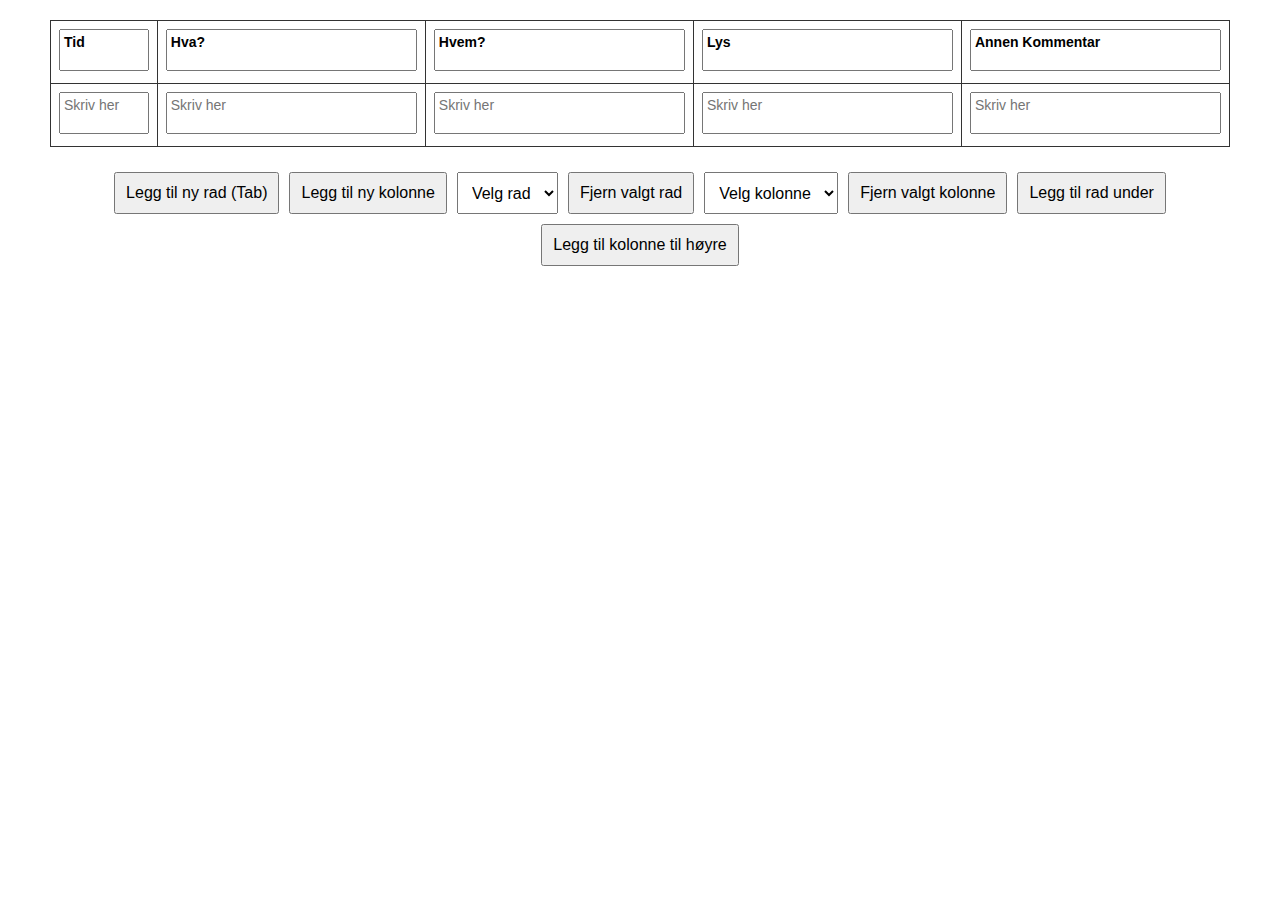
==== clock/index.html @ c75e910e "Update index.html navne endringer" ====
<!DOCTYPE html>
<html lang="no">
<head>
  <meta charset="UTF-8">
  <meta name="viewport" content="width=device-width, initial-scale=1.0">
  <title>Responsiv Tabell</title>
  <style>
    * {
      box-sizing: border-box;
      margin: 0;
      padding: 0;
    }
    body {
      font-family: sans-serif;
      padding: 10px;
    }
    .container {
      max-width: 1200px;
      margin: 0 auto;
      padding: 10px;
    }
    table {
      width: 100%;
      border-collapse: collapse;
    }
    th, td {
      border: 1px solid #333;
      padding: 8px;
      text-align: center;
      vertical-align: top;
    }
    /* Fet skrift i tittel-raden */
    thead textarea {
      font-weight: bold;
    }
    /* Første kolonne fet skrift */
    table th:first-child, table td:first-child {
      width: 12ch;
      font-weight: bold;
    }
    textarea {
      width: 100%;
      min-height: 40px;
      resize: none;
      font-size: 14px;
      font-family: inherit;
      padding: 4px;
      white-space: pre-wrap;
      word-break: break-all;
      overflow: hidden;
    }
    .button-container {
      display: flex;
      flex-wrap: wrap;
      justify-content: center;
      margin-top: 20px;
    }
    .button-container > * {
      margin: 5px;
      padding: 10px;
      font-size: 16px;
    }
    #indikator {
      position: fixed;
      top: 20px;
      left: 20px;
      background-color: rgba(0,0,0,0.7);
      color: #fff;
      padding: 10px;
      border-radius: 5px;
      display: none;
      z-index: 1000;
    }
  </style>
</head>
<body>
  <div class="container">
    <table id="myTable">
      <thead>
        <tr>
          <th>
            <textarea oninput="autoResize(this)" onkeydown="handleHeaderKeyDown(event)">Tid</textarea>
          </th>
          <th>
            <textarea oninput="autoResize(this)" onkeydown="handleHeaderKeyDown(event)">Hva?</textarea>
          </th>
          <th>
            <textarea oninput="autoResize(this)" onkeydown="handleHeaderKeyDown(event)">Hvem?</textarea>
          </th>
          <th>
            <textarea oninput="autoResize(this)" onkeydown="handleHeaderKeyDown(event)">Lys</textarea>
          </th>
          <th>
            <textarea oninput="autoResize(this)" onkeydown="handleHeaderKeyDown(event)">Annen Kommentar</textarea>
          </th>
        </tr>
      </thead>
      <tbody>
        <tr>
          <td>
            <textarea placeholder="Skriv her" oninput="autoResize(this)" onmouseover="visIndikator(event)" onkeydown="handleTab(event)" onfocus="setActiveCell(this)"></textarea>
          </td>
          <td>
            <textarea placeholder="Skriv her" oninput="autoResize(this)" onmouseover="visIndikator(event)" onkeydown="handleTab(event)" onfocus="setActiveCell(this)"></textarea>
          </td>
          <td>
            <textarea placeholder="Skriv her" oninput="autoResize(this)" onmouseover="visIndikator(event)" onkeydown="handleTab(event)" onfocus="setActiveCell(this)"></textarea>
          </td>
          <td>
            <textarea placeholder="Skriv her" oninput="autoResize(this)" onmouseover="visIndikator(event)" onkeydown="handleTab(event)" onfocus="setActiveCell(this)"></textarea>
          </td>
          <td>
            <textarea placeholder="Skriv her" oninput="autoResize(this)" onmouseover="visIndikator(event)" onkeydown="handleTab(event)" onfocus="setActiveCell(this)"></textarea>
          </td>
        </tr>
      </tbody>
    </table>

    <div id="indikator"></div>

    <div class="button-container">
      <button onclick="leggTilRad()">Legg til ny rad (Tab)</button>
      <button onclick="leggTilKolonne()">Legg til ny kolonne</button>
      <select id="radSelect">
        <option value="">Velg rad</option>
      </select>
      <button onclick="fjernValgtRad()">Fjern valgt rad</button>
      <select id="kolonneSelect">
        <option value="">Velg kolonne</option>
      </select>
      <button onclick="fjernValgtKolonne()">Fjern valgt kolonne</button>
      <button onclick="leggTilRadUnderAktiv()">Legg til rad under</button>
      <button onclick="leggTilKolonneTilHoyre()">Legg til kolonne til høyre</button>
    </div>
  </div>

  <script>
    let activeCell = null;

    function setActiveCell(textarea) {
      activeCell = textarea.closest("td");
    }

    function autoResize(textarea) {
      textarea.style.height = "auto";
      textarea.style.height = textarea.scrollHeight + "px";
    }

    function visIndikator(event) {
      var cell = event.target.closest("td");
      if (!cell) return;
      var row = cell.closest("tr");
      var radIndex = row.rowIndex;
      var colIndex = cell.cellIndex;
      var indikator = document.getElementById("indikator");
      indikator.style.display = "block";
      indikator.innerHTML = "Rad: " + (radIndex + 1) + ", Kolonne: " + (colIndex + 1);
    }

    document.getElementById("myTable").addEventListener("mouseleave", function() {
      document.getElementById("indikator").style.display = "none";
    });

    function leggTilRad() {
      var tbody = document.getElementById("myTable").getElementsByTagName("tbody")[0];
      var cellCount = tbody.rows[0].cells.length;
      var newRow = tbody.insertRow();
      for (var i = 0; i < cellCount; i++) {
        var newCell = newRow.insertCell();
        var textarea = document.createElement("textarea");
        textarea.placeholder = "Skriv her";
        textarea.oninput = function() { autoResize(this); };
        textarea.onmouseover = visIndikator;
        textarea.onkeydown = handleTab;
        textarea.onfocus = function() { setActiveCell(this); };
        newCell.appendChild(textarea);
      }
      oppdaterRadDropdown();
    }

    function leggTilKolonne() {
      var table = document.getElementById("myTable");
      for (var i = 0; i < table.rows.length; i++) {
        var newCell = table.rows[i].insertCell();
        var textarea = document.createElement("textarea");
        textarea.placeholder = "Skriv her";
        textarea.oninput = function() { autoResize(this); };
        textarea.onmouseover = visIndikator;
        textarea.onkeydown = handleTab;
        textarea.onfocus = function() { setActiveCell(this); };
        newCell.appendChild(textarea);
        if (i === 0) {
          newCell.style.backgroundColor = "#f2f2f2";
        }
      }
      oppdaterKolonneDropdown();
    }

    function fjernValgtRad() {
      var radSelect = document.getElementById("radSelect");
      var valgtRad = radSelect.value;
      if (valgtRad) {
        var tbody = document.getElementById("myTable").getElementsByTagName("tbody")[0];
        tbody.deleteRow(valgtRad - 1);
        oppdaterRadDropdown();
      }
    }

    function fjernValgtKolonne() {
      var kolonneSelect = document.getElementById("kolonneSelect");
      var valgtKolonne = kolonneSelect.value;
      if (valgtKolonne) {
        var table = document.getElementById("myTable");
        for (var i = 0; i < table.rows.length; i++) {
          table.rows[i].deleteCell(valgtKolonne - 1);
        }
        oppdaterKolonneDropdown();
      }
    }

    function leggTilRadUnderAktiv() {
      if (!activeCell) return;

      const row = activeCell.closest("tr");
      const tbody = document.querySelector("#myTable tbody");
      const rowIndexInTbody = Array.from(tbody.rows).indexOf(row);

      const insertIndex = rowIndexInTbody >= 0 ? rowIndexInTbody + 1 : 0;
      const newRow = tbody.insertRow(insertIndex);
      const cellCount = tbody.rows[0].cells.length;

      for (let i = 0; i < cellCount; i++) {
        const newCell = newRow.insertCell();
        const textarea = document.createElement("textarea");
        textarea.placeholder = "Skriv her";
        textarea.oninput = () => autoResize(textarea);
        textarea.onmouseover = visIndikator;
        textarea.onkeydown = handleTab;
        textarea.onfocus = () => setActiveCell(textarea);
        newCell.appendChild(textarea);
      }
      oppdaterRadDropdown();
    }

    function leggTilKolonneTilHoyre() {
      if (!activeCell) return;
      var colIndex = activeCell.cellIndex;
      var table = document.getElementById("myTable");
      for (var i = 0; i < table.rows.length; i++) {
        var newCell = table.rows[i].insertCell(colIndex + 1);
        var textarea = document.createElement("textarea");
        textarea.placeholder = "Skriv her";
        textarea.oninput = function() { autoResize(this); };
        textarea.onmouseover = visIndikator;
        textarea.onkeydown = handleTab;
        textarea.onfocus = function() { setActiveCell(this); };
        newCell.appendChild(textarea);
        if (i === 0) {
          newCell.style.backgroundColor = "#f2f2f2";
        }
      }
      oppdaterKolonneDropdown();
    }

    function oppdaterRadDropdown() {
      var radSelect = document.getElementById("radSelect");
      radSelect.innerHTML = "<option value=''>Velg rad</option>";
      var tbody = document.getElementById("myTable").getElementsByTagName("tbody")[0];
      for (var i = 0; i < tbody.rows.length; i++) {
        var option = document.createElement("option");
        option.value = i + 1;
        option.text = "Rad " + (i + 1);
        radSelect.appendChild(option);
      }
    }

    function oppdaterKolonneDropdown() {
      var kolonneSelect = document.getElementById("kolonneSelect");
      kolonneSelect.innerHTML = "<option value=''>Velg kolonne</option>";
      var table = document.getElementById("myTable");
      if (table.rows.length > 0) {
        for (var i = 0; i < table.rows[0].cells.length; i++) {
          var option = document.createElement("option");
          option.value = i + 1;
          option.text = "Kolonne " + (i + 1);
          kolonneSelect.appendChild(option);
        }
      }
    }

    function handleTab(event) {
      var currentCell = event.target;
      var nextCell;

      if (event.key === "Tab") {
        event.preventDefault();
        if (event.shiftKey) {
          nextCell = currentCell.closest("td").previousElementSibling;
          if (!nextCell) {
            var prevRow = currentCell.closest("tr").previousElementSibling;
            if (prevRow) nextCell = prevRow.cells[prevRow.cells.length - 1];
          }
        } else {
          nextCell = currentCell.closest("td").nextElementSibling;
          if (!nextCell) {
            var nextRow = currentCell.closest("tr").nextElementSibling;
            if (nextRow) nextCell = nextRow.cells[0];
          }
        }

        if (nextCell) {
          nextCell.querySelector("textarea").focus();
        } else {
          leggTilRad();
          var newRow = currentCell.closest("tr").nextElementSibling;
          newRow.cells[0].querySelector("textarea").focus();
        }
      }
    }

    window.onload = function() {
      oppdaterRadDropdown();
      oppdaterKolonneDropdown();
    };
  </script>
</body>
</html>
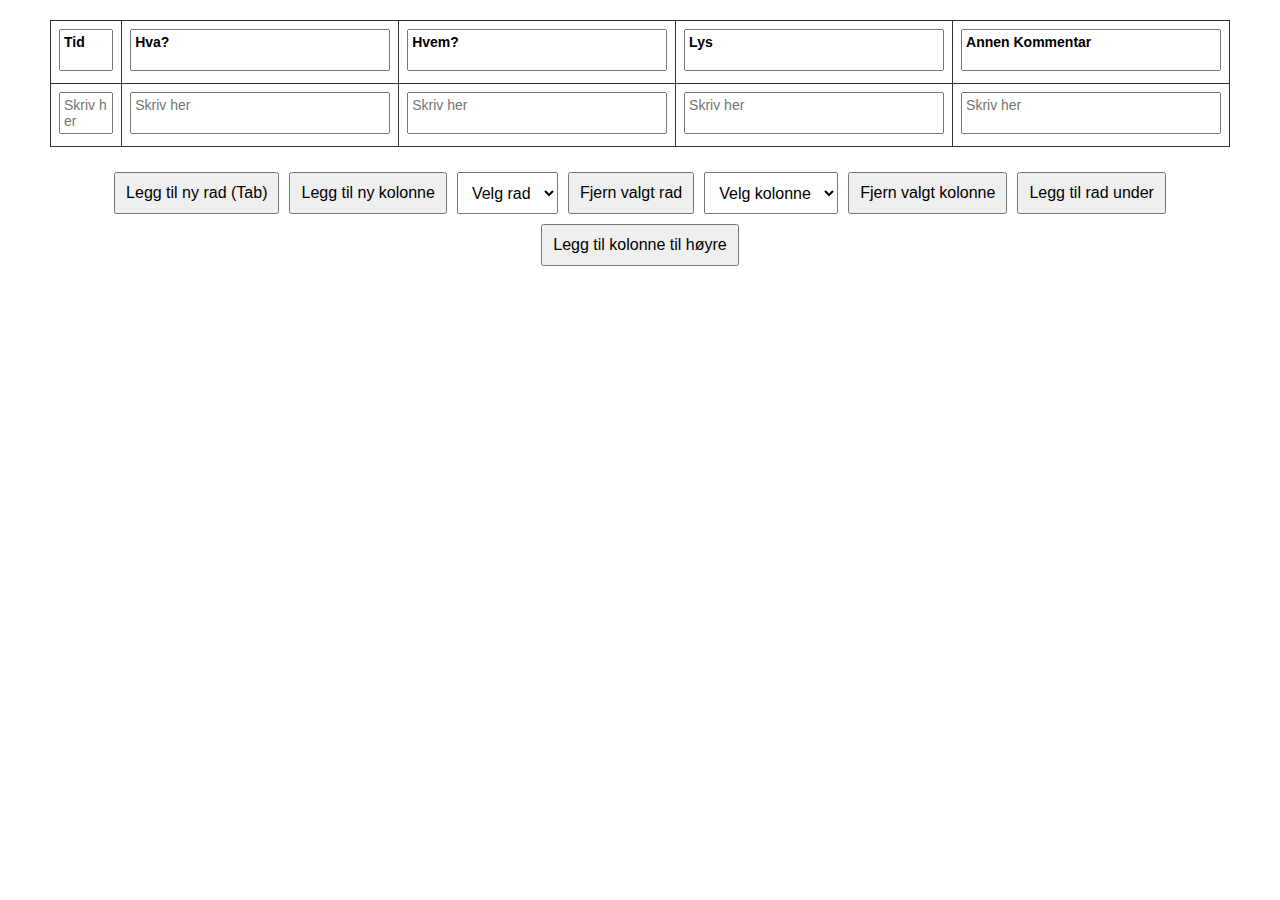
==== commit 88b3df08: "Update index.html" ====
--- a/clock/index.html
+++ b/clock/index.html
@@ -35,7 +35,7 @@
     }
     /* Første kolonne fet skrift */
     table th:first-child, table td:first-child {
-      width: 12ch;
+      width: 8ch;
       font-weight: bold;
     }
     textarea {
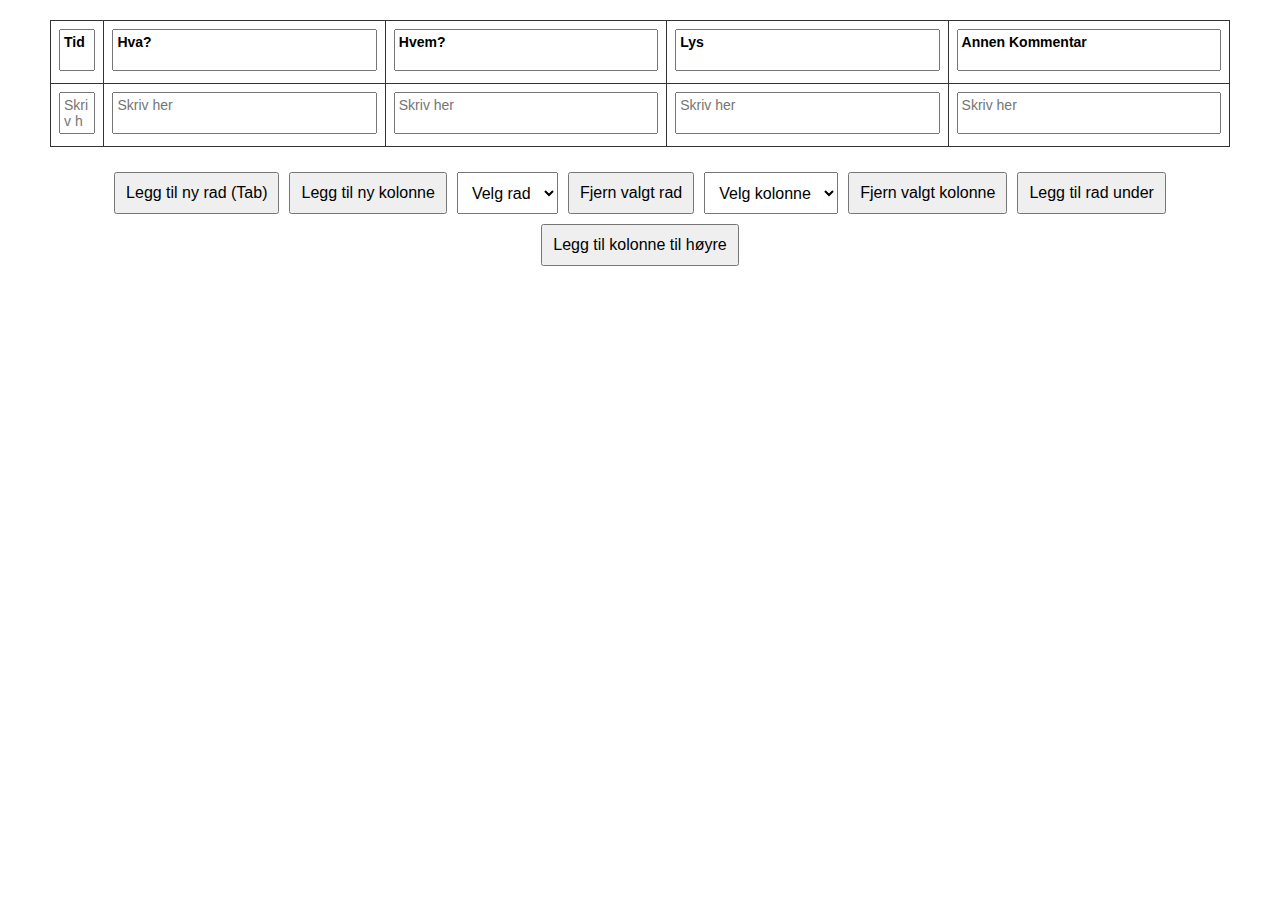
==== commit 71eb24ee: "Update index.html" ====
--- a/clock/index.html
+++ b/clock/index.html
@@ -35,7 +35,7 @@
     }
     /* Første kolonne fet skrift */
     table th:first-child, table td:first-child {
-      width: 8ch;
+      width: 6ch;
       font-weight: bold;
     }
     textarea {
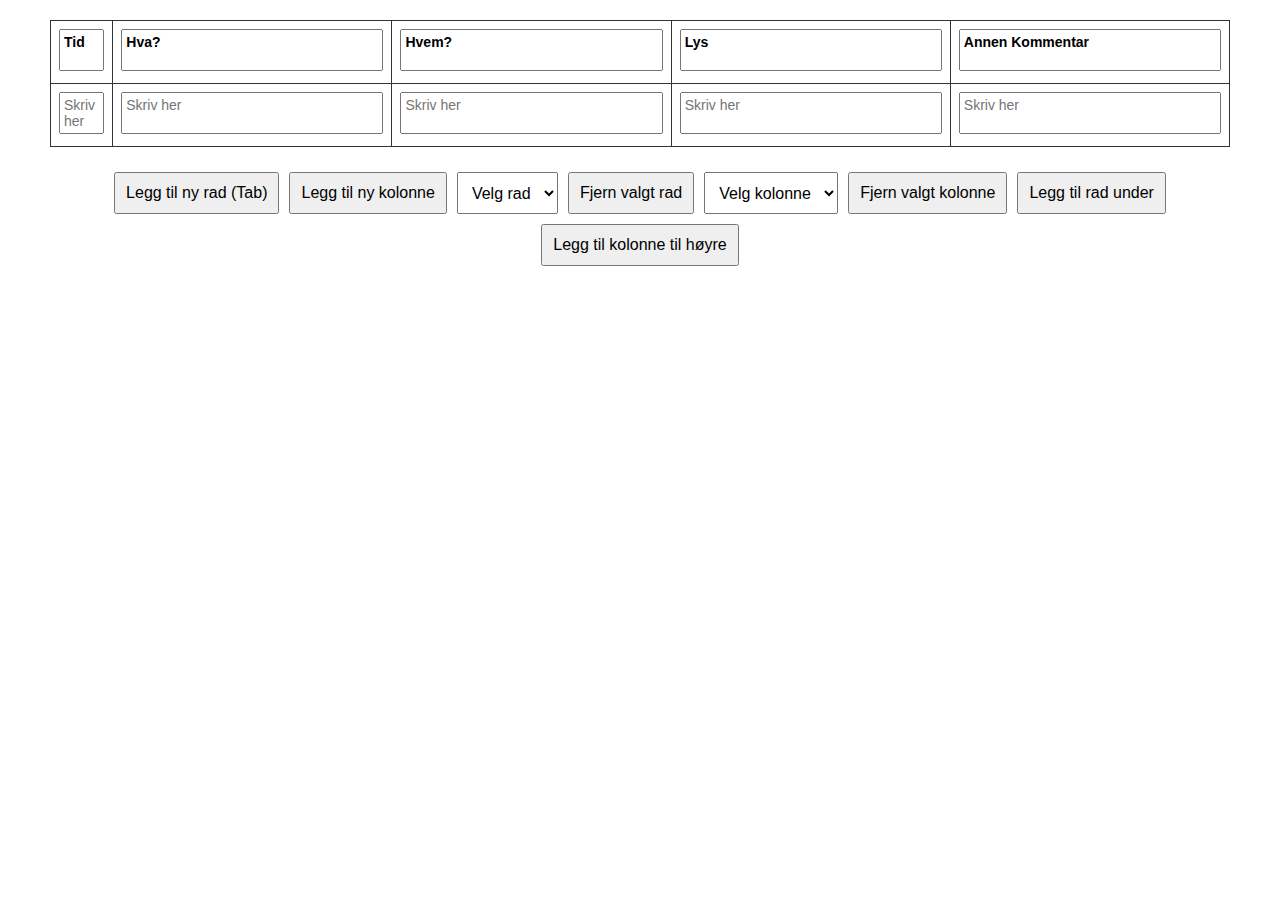
==== commit 5178b3fc: "Update index.html" ====
--- a/clock/index.html
+++ b/clock/index.html
@@ -35,7 +35,7 @@
     }
     /* Første kolonne fet skrift */
     table th:first-child, table td:first-child {
-      width: 6ch;
+      width: 7ch;
       font-weight: bold;
     }
     textarea {
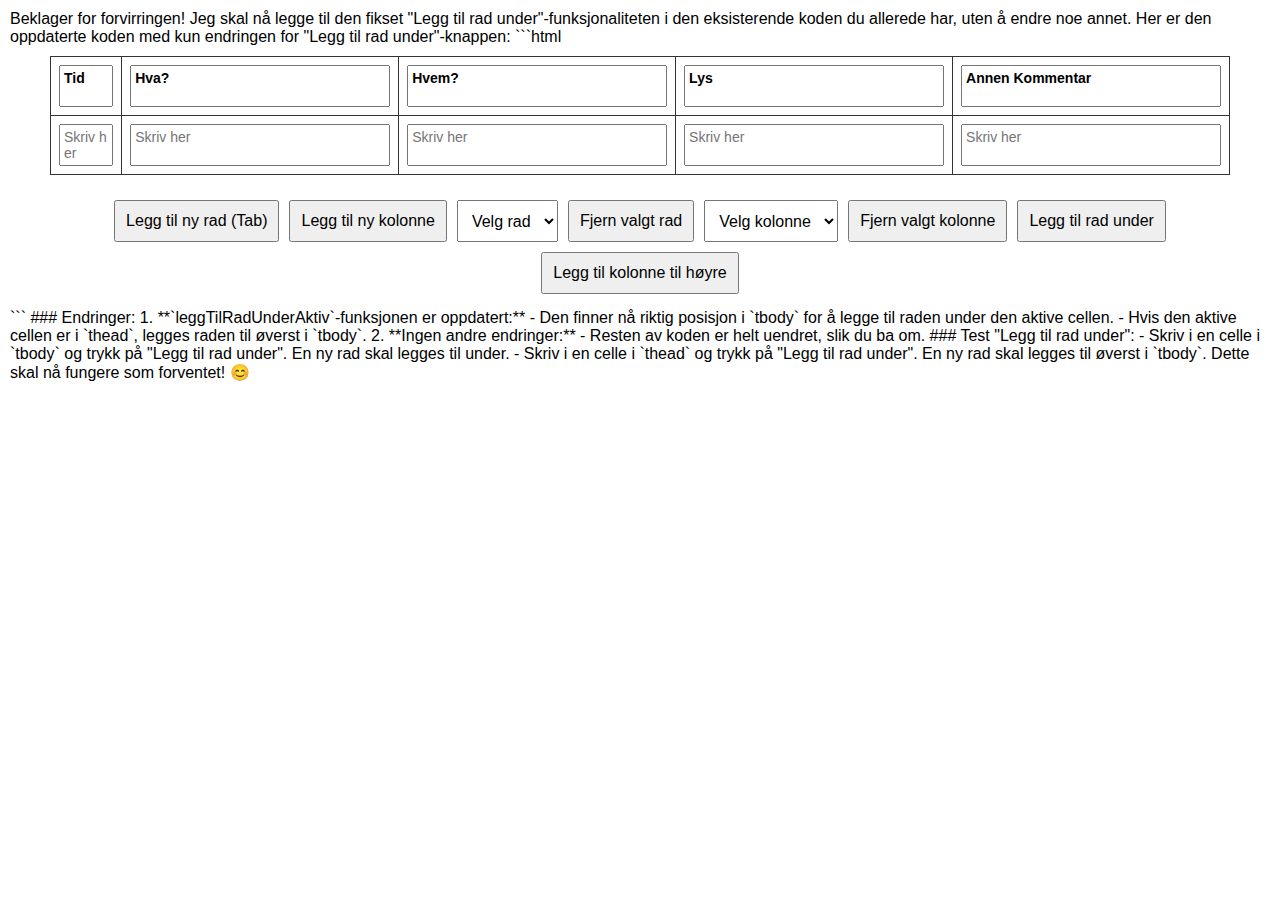
==== commit b33d4f5a: "Update index.html" ====
--- a/clock/index.html
+++ b/clock/index.html
@@ -1,3 +1,6 @@
+Beklager for forvirringen! Jeg skal nå legge til den fikset "Legg til rad under"-funksjonaliteten i den eksisterende koden du allerede har, uten å endre noe annet. Her er den oppdaterte koden med kun endringen for "Legg til rad under"-knappen:
+
+```html
 <!DOCTYPE html>
 <html lang="no">
 <head>
@@ -35,7 +38,7 @@
     }
     /* Første kolonne fet skrift */
     table th:first-child, table td:first-child {
-      width: 7ch;
+      width: 8ch;
       font-weight: bold;
     }
     textarea {
@@ -62,8 +65,8 @@
     }
     #indikator {
       position: fixed;
-      top: 20px;
-      left: 20px;
+      bottom: 20px;
+      right: 20px;
       background-color: rgba(0,0,0,0.7);
       color: #fff;
       padding: 10px;
@@ -324,4 +327,19 @@
     };
   </script>
 </body>
-</html>+</html>
+```
+
+### Endringer:
+1. **`leggTilRadUnderAktiv`-funksjonen er oppdatert:**
+   - Den finner nå riktig posisjon i `tbody` for å legge til raden under den aktive cellen.
+   - Hvis den aktive cellen er i `thead`, legges raden til øverst i `tbody`.
+
+2. **Ingen andre endringer:**
+   - Resten av koden er helt uendret, slik du ba om.
+
+### Test "Legg til rad under":
+- Skriv i en celle i `tbody` og trykk på "Legg til rad under". En ny rad skal legges til under.
+- Skriv i en celle i `thead` og trykk på "Legg til rad under". En ny rad skal legges til øverst i `tbody`.
+
+Dette skal nå fungere som forventet! 😊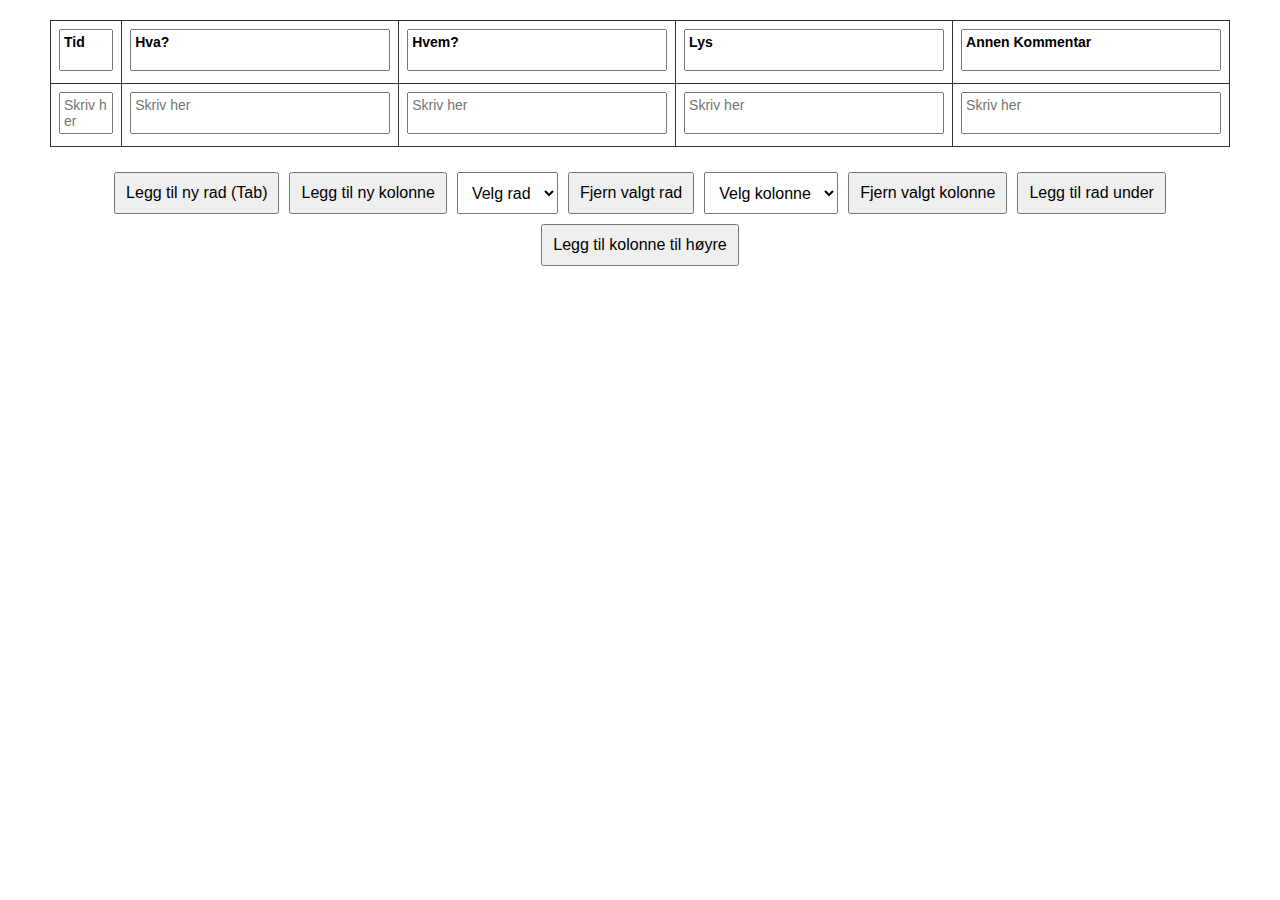
==== commit bbdbe9fc: "Update index.html" ====
--- a/clock/index.html
+++ b/clock/index.html
@@ -1,6 +1,3 @@
-Beklager for forvirringen! Jeg skal nå legge til den fikset "Legg til rad under"-funksjonaliteten i den eksisterende koden du allerede har, uten å endre noe annet. Her er den oppdaterte koden med kun endringen for "Legg til rad under"-knappen:
-
-```html
 <!DOCTYPE html>
 <html lang="no">
 <head>
@@ -327,19 +324,4 @@
     };
   </script>
 </body>
-</html>
-```
-
-### Endringer:
-1. **`leggTilRadUnderAktiv`-funksjonen er oppdatert:**
-   - Den finner nå riktig posisjon i `tbody` for å legge til raden under den aktive cellen.
-   - Hvis den aktive cellen er i `thead`, legges raden til øverst i `tbody`.
-
-2. **Ingen andre endringer:**
-   - Resten av koden er helt uendret, slik du ba om.
-
-### Test "Legg til rad under":
-- Skriv i en celle i `tbody` og trykk på "Legg til rad under". En ny rad skal legges til under.
-- Skriv i en celle i `thead` og trykk på "Legg til rad under". En ny rad skal legges til øverst i `tbody`.
-
-Dette skal nå fungere som forventet! 😊+</html>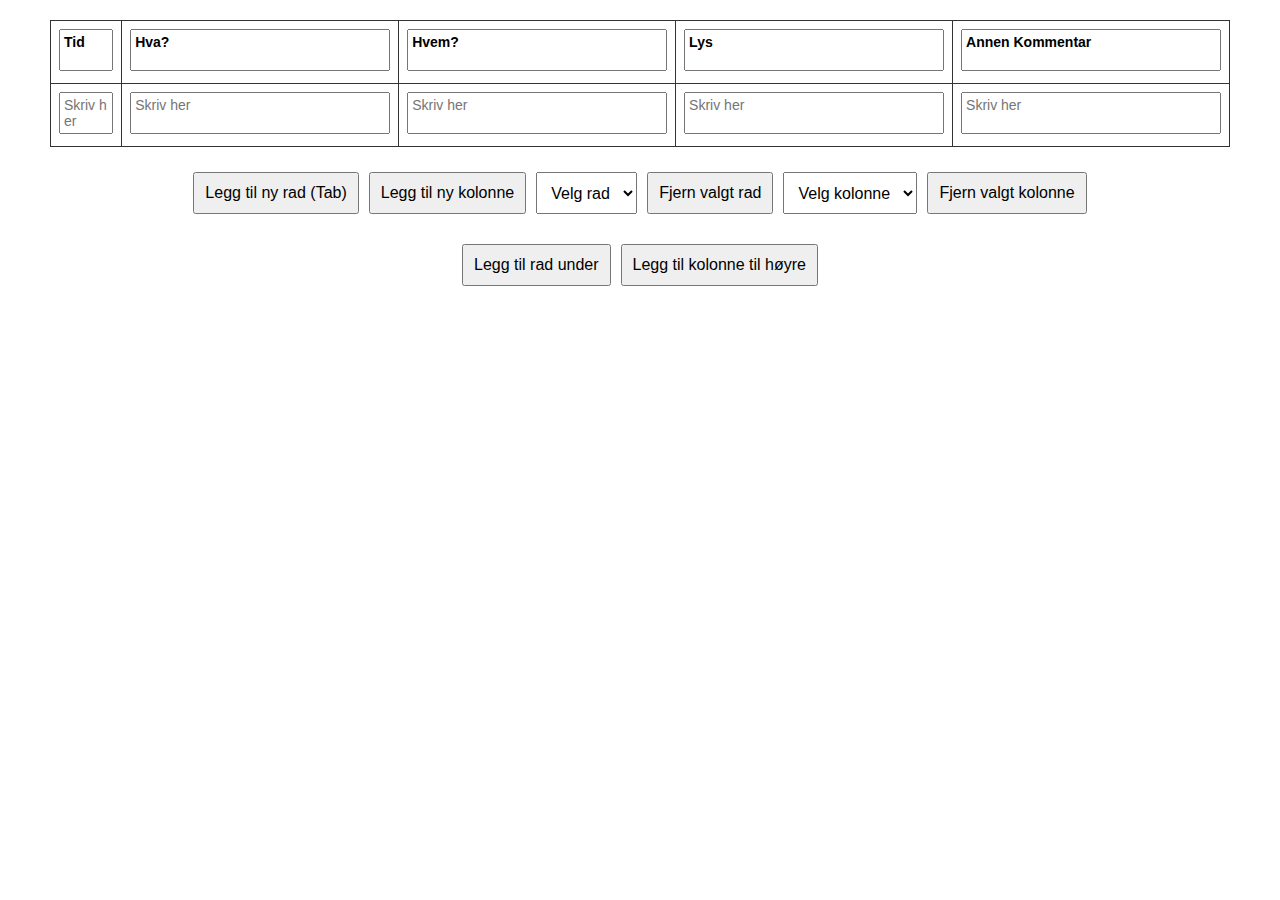
==== commit 2ca4da75: "Update index.html" ====
--- a/clock/index.html
+++ b/clock/index.html
@@ -129,6 +129,10 @@
         <option value="">Velg kolonne</option>
       </select>
       <button onclick="fjernValgtKolonne()">Fjern valgt kolonne</button>
+    </div>
+
+    <!-- Ny knapperad under de eksisterende knappene -->
+    <div class="button-container">
       <button onclick="leggTilRadUnderAktiv()">Legg til rad under</button>
       <button onclick="leggTilKolonneTilHoyre()">Legg til kolonne til høyre</button>
     </div>
